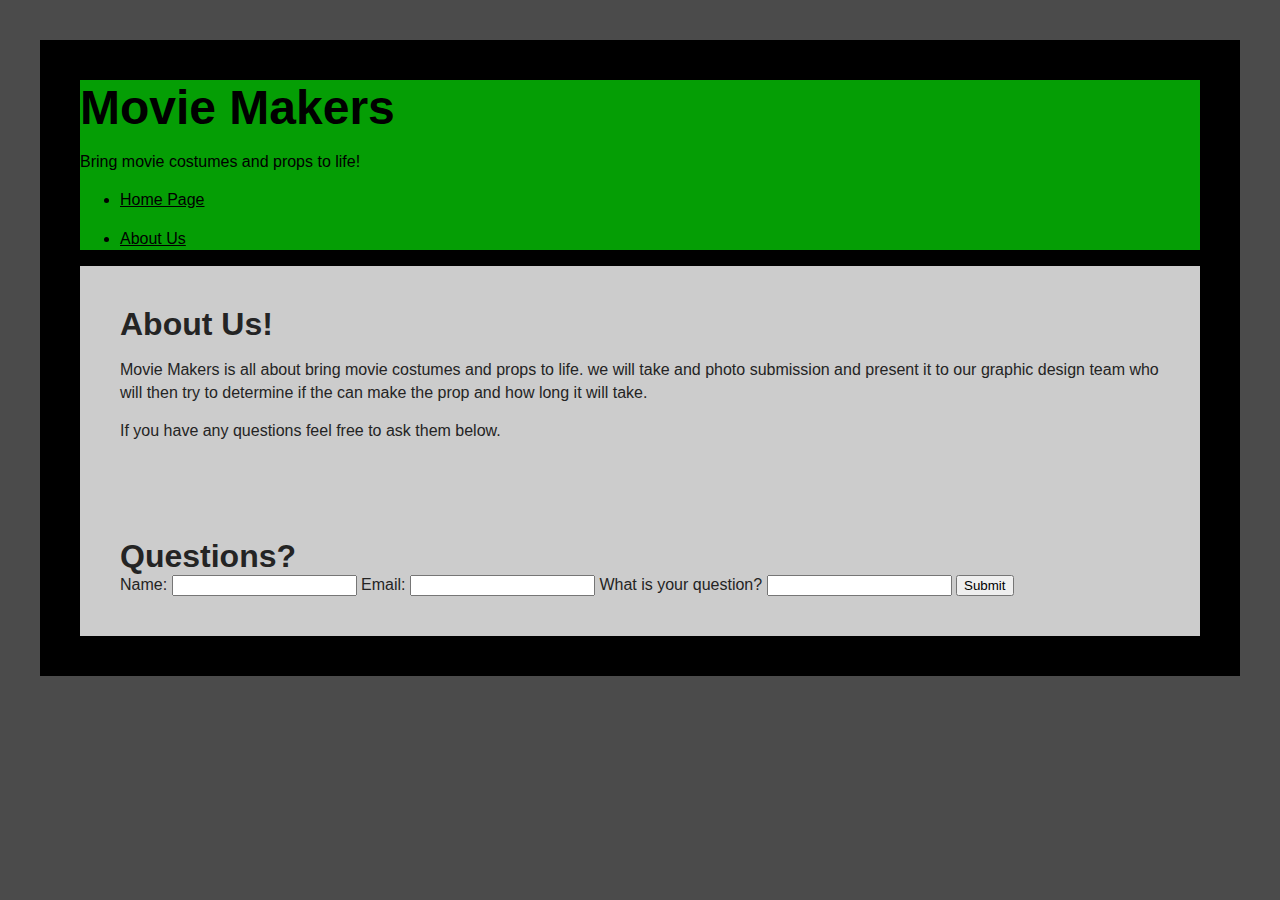
==== about.html @ 29294c00 "about fix" ====
<!DOCTYPE html>
<html lang="en">
<head>
    <meta charset="UTF-8">
    <meta http-equiv="X-UA-Compatible" content="IE=edge">
    <meta name="viewport" content="width=device-width, initial-scale=1.0">
    <link rel="stylesheet" href="style.css">
    <title>About Us</title>
</head>
<body>
    <header>
        <h1>Movie Makers</h1>
        <p>Bring movie costumes and props to life!</P>
            <nav>
                <ul>
                    <li><p><a href = "index.html">Home Page</a></p></li>
                    <li><p><a href = "about.html">About Us</a></p></li>
                </ul>
            </nav>
    </header> 
    <section>
        <article>
            <h2>About Us!</h2>
            <p>Movie Makers is all about bring movie costumes and props to life. we will take and photo submission and present it to our graphic design team who will then try to determine if the can make the prop and how long it will take.</p>
            <p> If you have any questions feel free to ask them below.</p>
        </article>
    </section>
    <section>
        <article>
            <h2>Questions?</h2>
            <form>
                <label id="Name">Name:</label>
                <input type="text">

                <label id="Email">Email:</label>
                <input type="text">

                </select>
                <label id="Questions">What is your question?</label>
                <input type="text">

                <button>Submit</button>
            </form>
        </article>
    </section>
</body>
</html>
---- style.css ----
html{
    background: #4b4b4b
}
    
body {
   font-family: Arial, Helvetica, sans-serif;
   margin: 40px;
   padding: 40px;
   color: #242424;
   background: rgb(0, 0, 0);
}

header{
    color:black;
    background: rgb(5, 158, 5);
    position: sticky;
    top: 0;
}


article{
    padding: 20px;
    margin: 20px;
}

img{
    width: 100%;
    float: left;
    margin-right: 10px;
}

section{
    background:#ccc;
    display: flex;
}

h1 {
    font-size: 3em;
    margin: 0;
}

h2 {
    font-size: 2em;
    margin: 0;
}

p {
    line-height: 1.4em;
}

a[href] {
    color: black
}

@media (max-width: 600px) {
    .wrap{
        max-width: 100%;
    }
    header{ 
        background: rgb(119, 22, 22);
        color:white;
    }
    a[href] {
        color:white;
    }
}
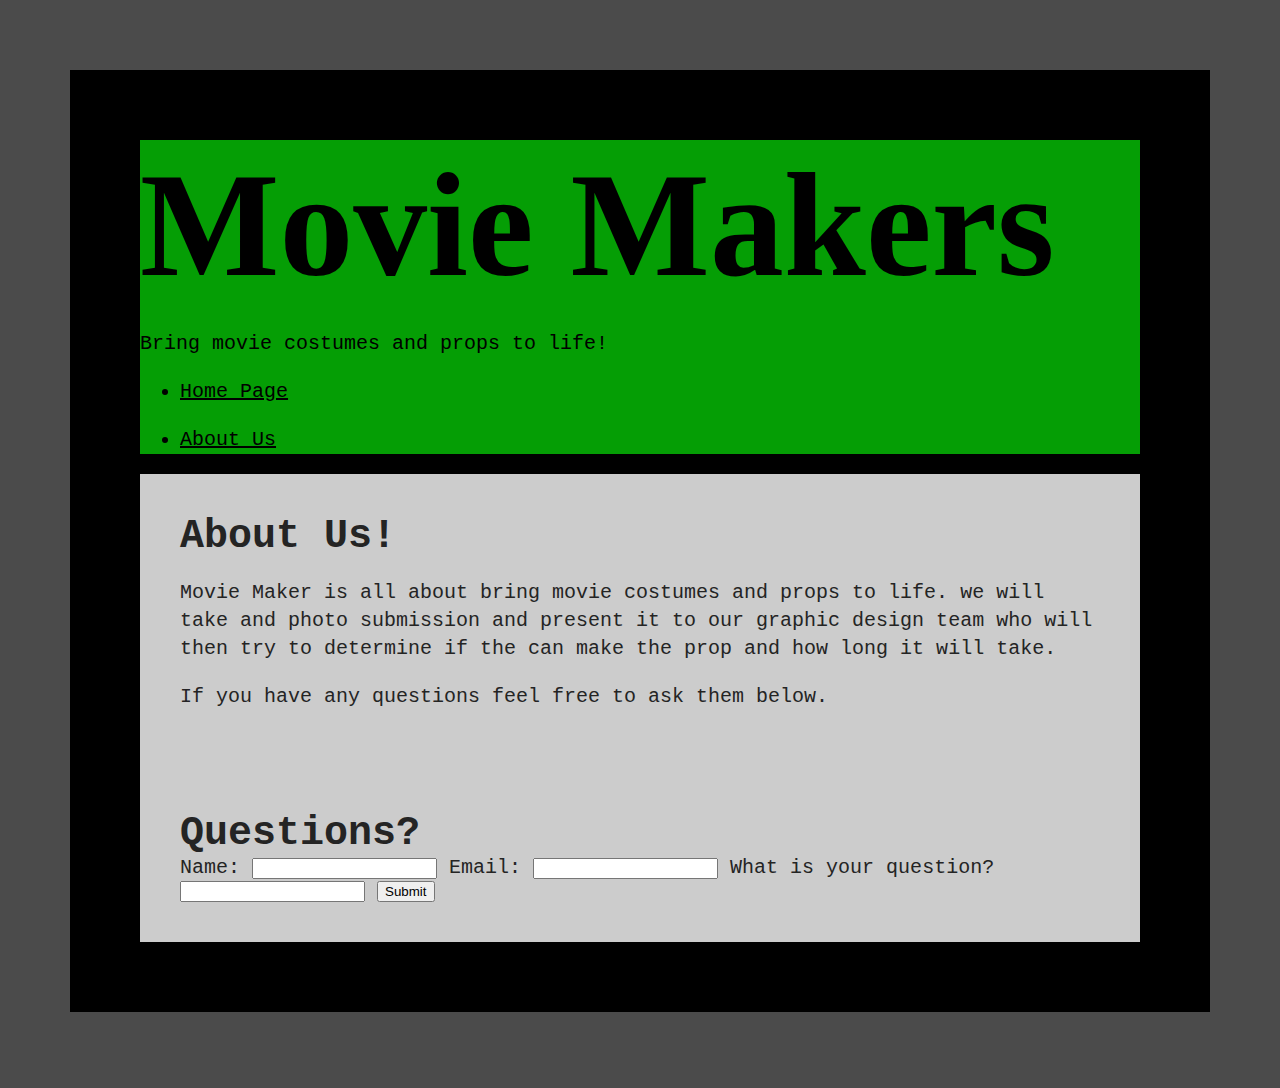
==== commit 56c4c548: "moviemaker" ====
--- a/about.html
+++ b/about.html
@@ -21,7 +21,7 @@
     <section>
         <article>
             <h2>About Us!</h2>
-            <p>Movie Makers is all about bring movie costumes and props to life. we will take and photo submission and present it to our graphic design team who will then try to determine if the can make the prop and how long it will take.</p>
+            <p>Movie Maker is all about bring movie costumes and props to life. we will take and photo submission and present it to our graphic design team who will then try to determine if the can make the prop and how long it will take.</p>
             <p> If you have any questions feel free to ask them below.</p>
         </article>
     </section>
--- a/style.css
+++ b/style.css
@@ -3,11 +3,12 @@
 }
     
 body {
-   font-family: Arial, Helvetica, sans-serif;
-   margin: 40px;
-   padding: 40px;
+   font-family:monospace;
+   margin: 70px;
+   padding: 70px;
    color: #242424;
    background: rgb(0, 0, 0);
+   font-size: x-large;
 }
 
 header{
@@ -25,7 +26,7 @@
 
 img{
     width: 100%;
-    float: left;
+    float: center;
     margin-right: 10px;
 }
 
@@ -35,7 +36,8 @@
 }
 
 h1 {
-    font-size: 3em;
+    font-size: 6em;
+    font-family:fantasy;
     margin: 0;
 }
 
@@ -53,13 +55,16 @@
 }
 
 @media (max-width: 600px) {
+    
     .wrap{
         max-width: 100%;
     }
+
     header{ 
         background: rgb(119, 22, 22);
         color:white;
     }
+
     a[href] {
         color:white;
     }
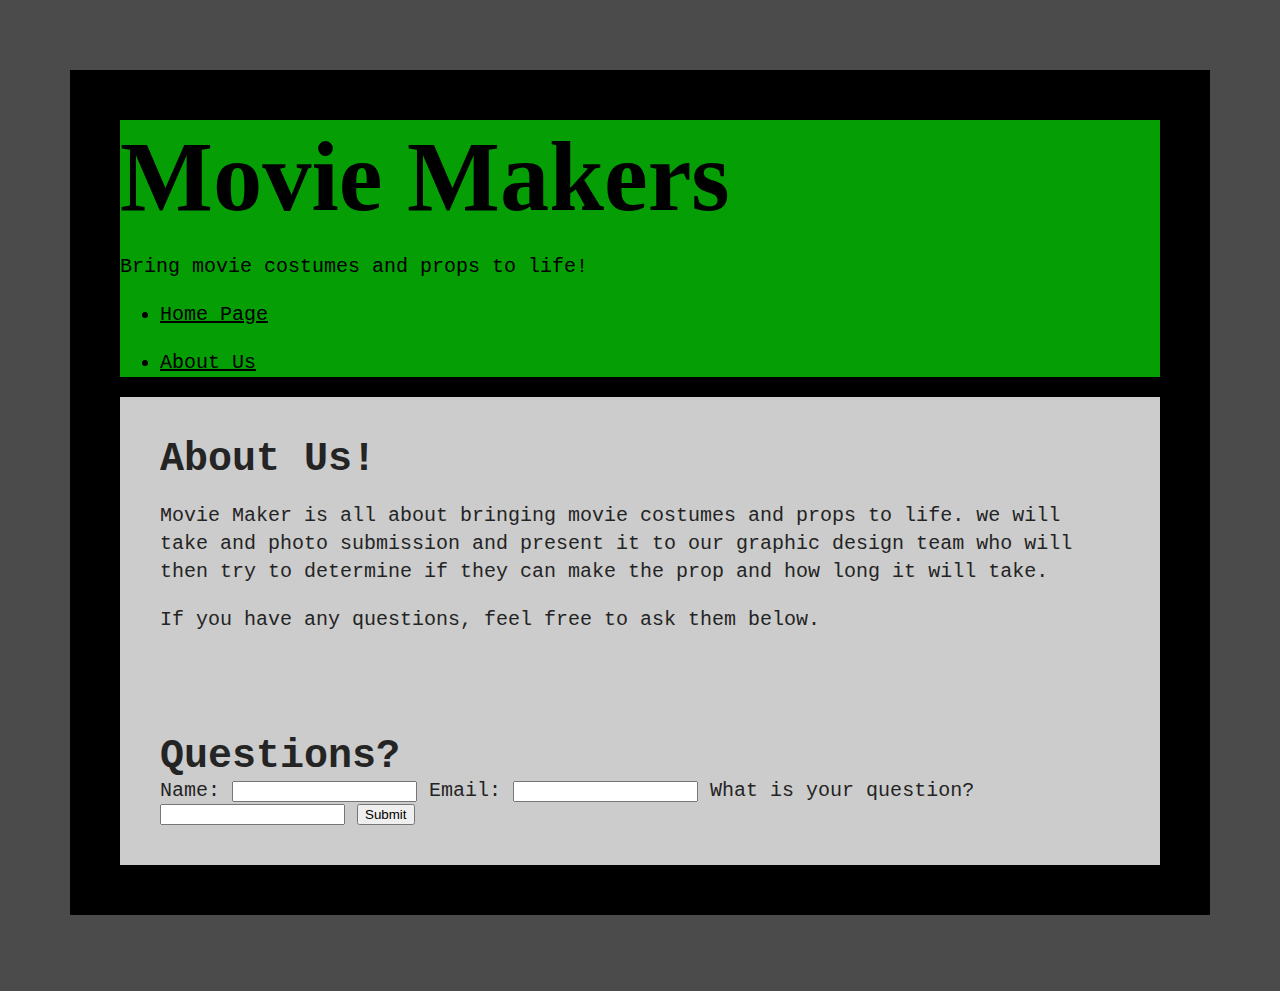
==== commit 8f05fb53: "html change" ====
--- a/about.html
+++ b/about.html
@@ -21,8 +21,8 @@
     <section>
         <article>
             <h2>About Us!</h2>
-            <p>Movie Maker is all about bring movie costumes and props to life. we will take and photo submission and present it to our graphic design team who will then try to determine if the can make the prop and how long it will take.</p>
-            <p> If you have any questions feel free to ask them below.</p>
+            <p>Movie Maker is all about bringing movie costumes and props to life. we will take and photo submission and present it to our graphic design team who will then try to determine if they can make the prop and how long it will take.</p>
+            <p>If you have any questions, feel free to ask them below.</p>
         </article>
     </section>
     <section>
--- a/style.css
+++ b/style.css
@@ -5,7 +5,7 @@
 body {
    font-family:monospace;
    margin: 70px;
-   padding: 70px;
+   padding: 50px;
    color: #242424;
    background: rgb(0, 0, 0);
    font-size: x-large;
@@ -25,9 +25,9 @@
 }
 
 img{
-    width: 100%;
-    float: center;
-    margin-right: 10px;
+    width: 60%;
+    float: left;
+    margin-top: auto;
 }
 
 section{
@@ -36,7 +36,7 @@
 }
 
 h1 {
-    font-size: 6em;
+    font-size: 4em;
     font-family:fantasy;
     margin: 0;
 }
@@ -63,6 +63,7 @@
     header{ 
         background: rgb(119, 22, 22);
         color:white;
+        position:fixed;
     }
 
     a[href] {
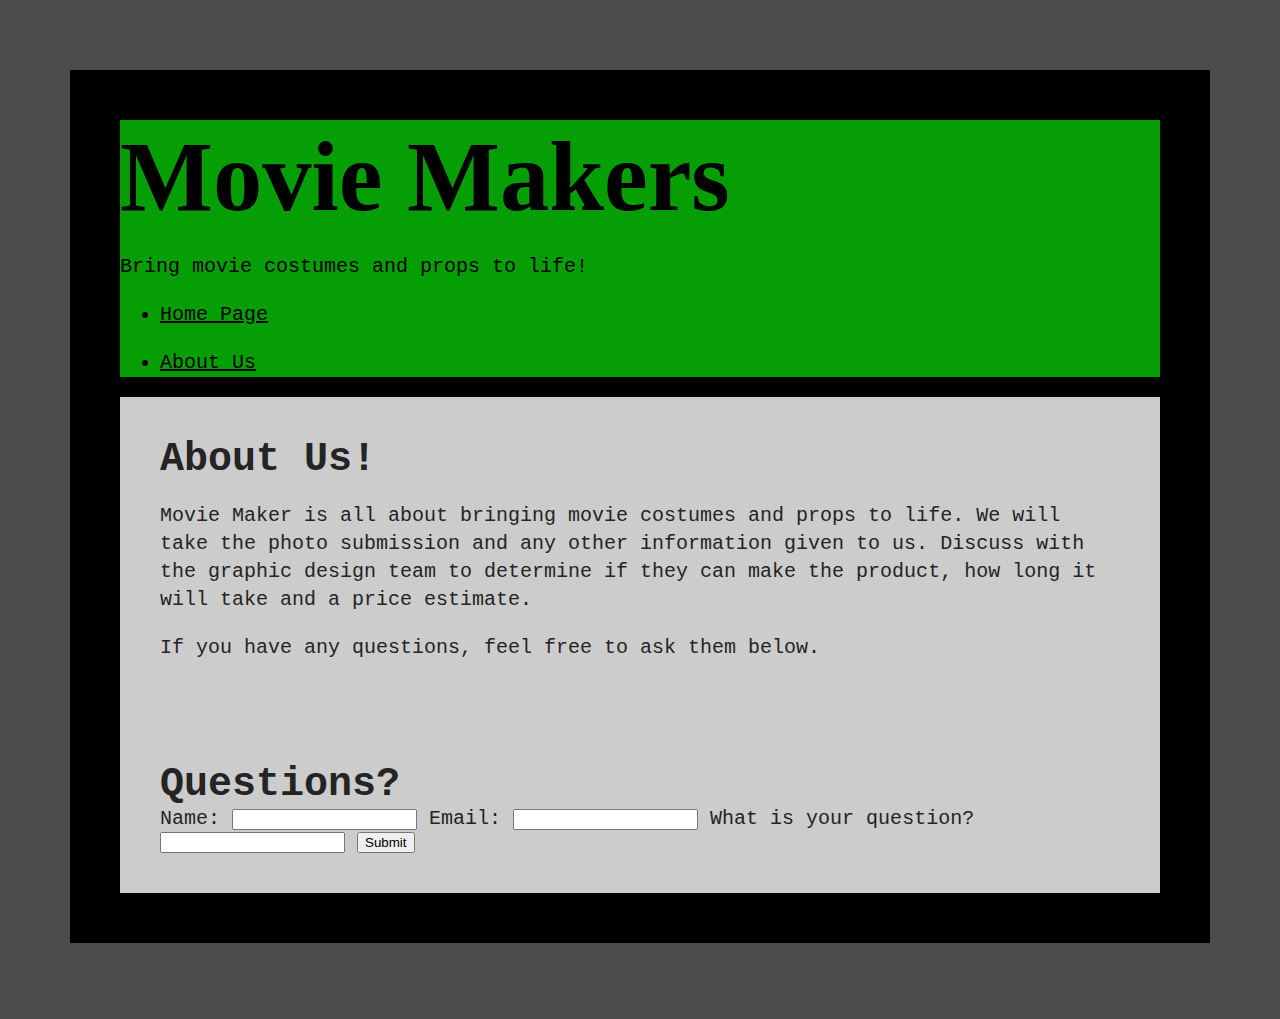
==== commit b14b919f: "about page update" ====
--- a/about.html
+++ b/about.html
@@ -21,7 +21,7 @@
     <section>
         <article>
             <h2>About Us!</h2>
-            <p>Movie Maker is all about bringing movie costumes and props to life. we will take and photo submission and present it to our graphic design team who will then try to determine if they can make the prop and how long it will take.</p>
+            <p>Movie Maker is all about bringing movie costumes and props to life. We will take the photo submission and any other information given to us. Discuss with the graphic design team to determine if they can make the product, how long it will take and a price estimate.</p>
             <p>If you have any questions, feel free to ask them below.</p>
         </article>
     </section>
--- a/style.css
+++ b/style.css
@@ -25,7 +25,7 @@
 }
 
 img{
-    width: 60%;
+    width: 100%;
     float: left;
     margin-top: auto;
 }
@@ -46,6 +46,10 @@
     margin: 0;
 }
 
+.wrapper {
+    display:flex;
+}
+
 p {
     line-height: 1.4em;
 }
@@ -57,13 +61,12 @@
 @media (max-width: 600px) {
     
     .wrap{
-        max-width: 100%;
+        max-width:fit-content;
     }
 
     header{ 
         background: rgb(119, 22, 22);
         color:white;
-        position:fixed;
     }
 
     a[href] {
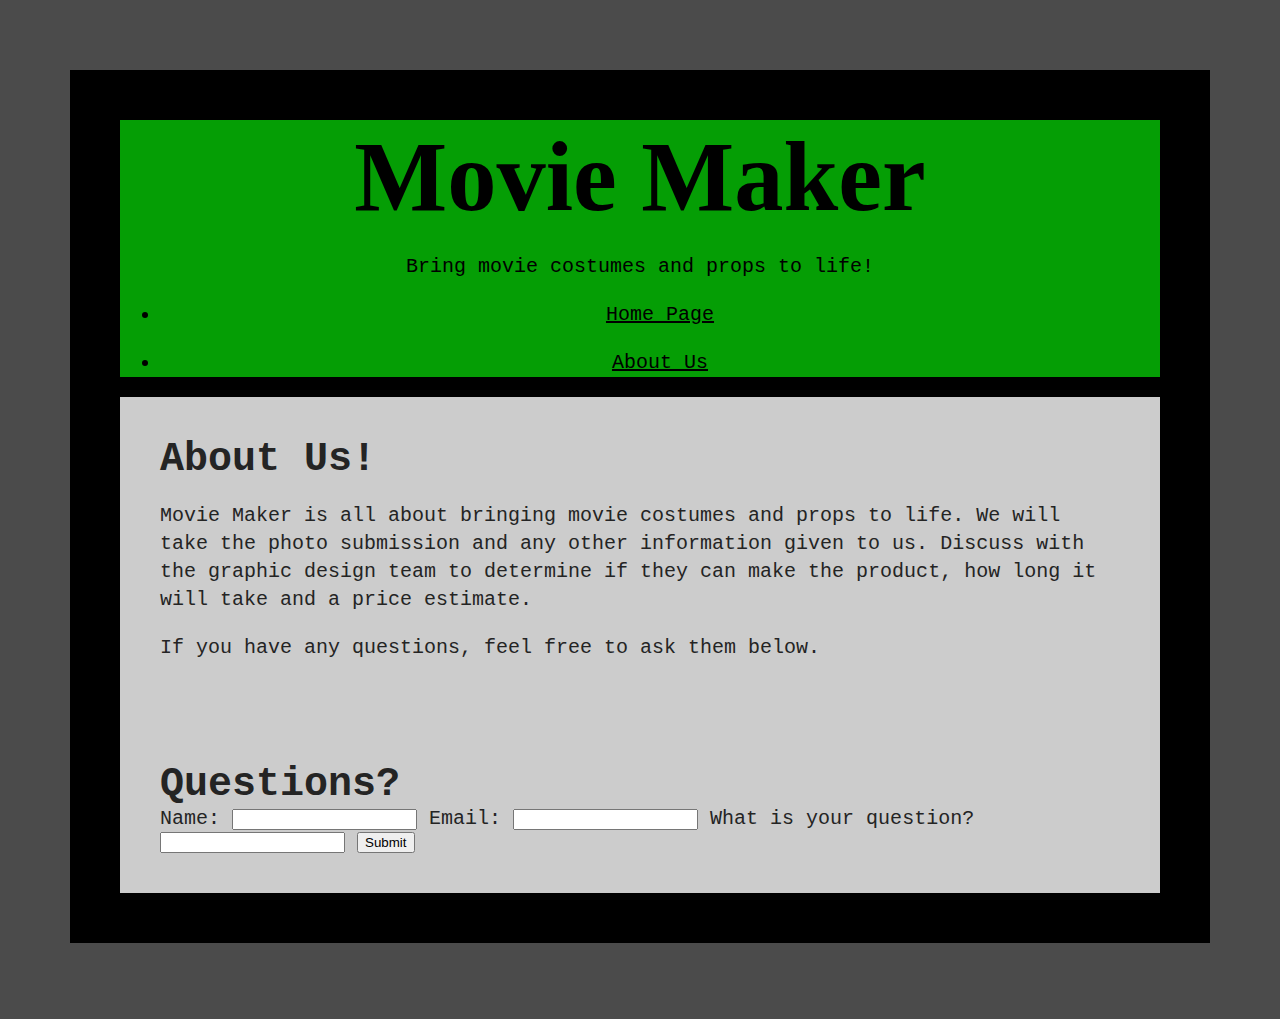
==== commit 87f1773c: "last min change" ====
--- a/about.html
+++ b/about.html
@@ -9,7 +9,7 @@
 </head>
 <body>
     <header>
-        <h1>Movie Makers</h1>
+        <h1>Movie Maker</h1>
         <p>Bring movie costumes and props to life!</P>
             <nav>
                 <ul>
@@ -35,7 +35,6 @@
                 <label id="Email">Email:</label>
                 <input type="text">
 
-                </select>
                 <label id="Questions">What is your question?</label>
                 <input type="text">
 
--- a/style.css
+++ b/style.css
@@ -16,6 +16,7 @@
     background: rgb(5, 158, 5);
     position: sticky;
     top: 0;
+    text-align: center;
 }
 
 
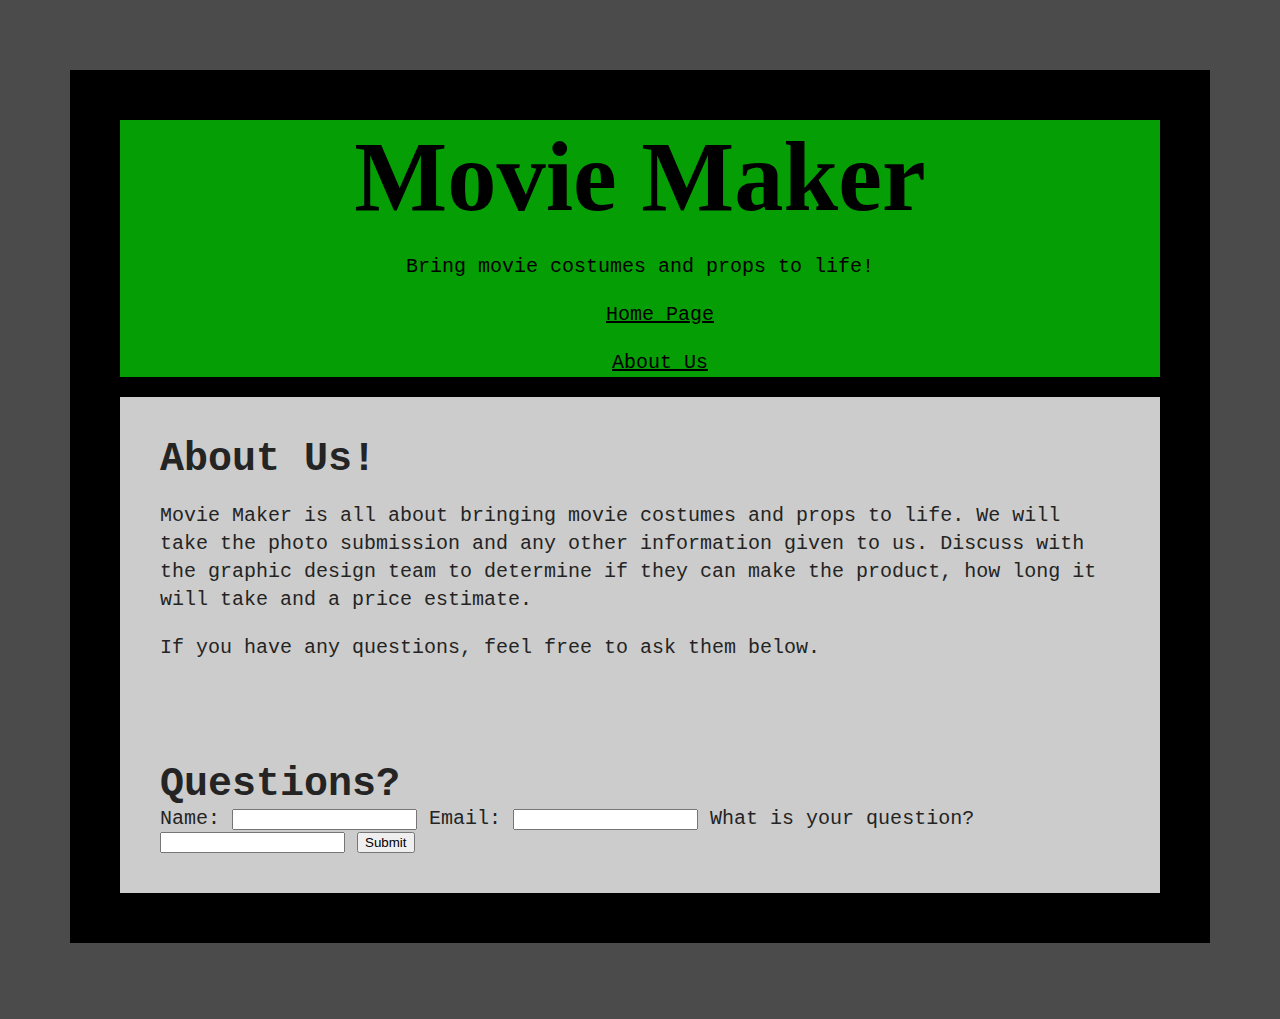
==== commit e7c4d67c: "last change" ====
--- a/about.html
+++ b/about.html
@@ -13,8 +13,8 @@
         <p>Bring movie costumes and props to life!</P>
             <nav>
                 <ul>
-                    <li><p><a href = "index.html">Home Page</a></p></li>
-                    <li><p><a href = "about.html">About Us</a></p></li>
+                    <p><a href = "index.html">Home Page</a></p>
+                    <p><a href = "about.html">About Us</a></p>
                 </ul>
             </nav>
     </header> 
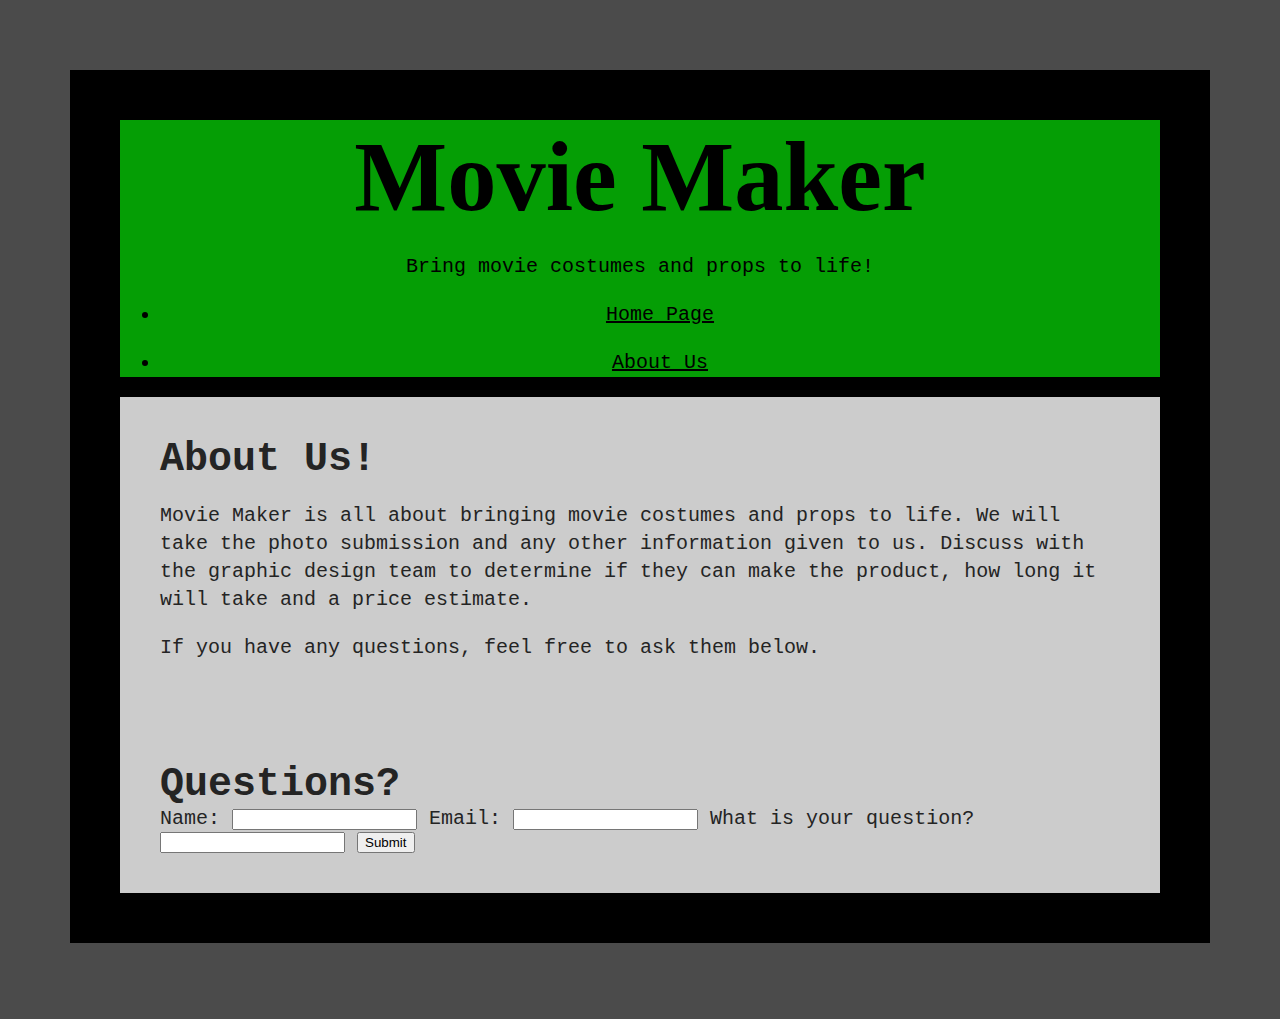
==== commit 719dd012: "last" ====
--- a/about.html
+++ b/about.html
@@ -13,8 +13,8 @@
         <p>Bring movie costumes and props to life!</P>
             <nav>
                 <ul>
-                    <p><a href = "index.html">Home Page</a></p>
-                    <p><a href = "about.html">About Us</a></p>
+                    <li><p><a href = "index.html">Home Page</a></p></li>
+                    <li><p><a href = "about.html">About Us</a></p></li>
                 </ul>
             </nav>
     </header> 
